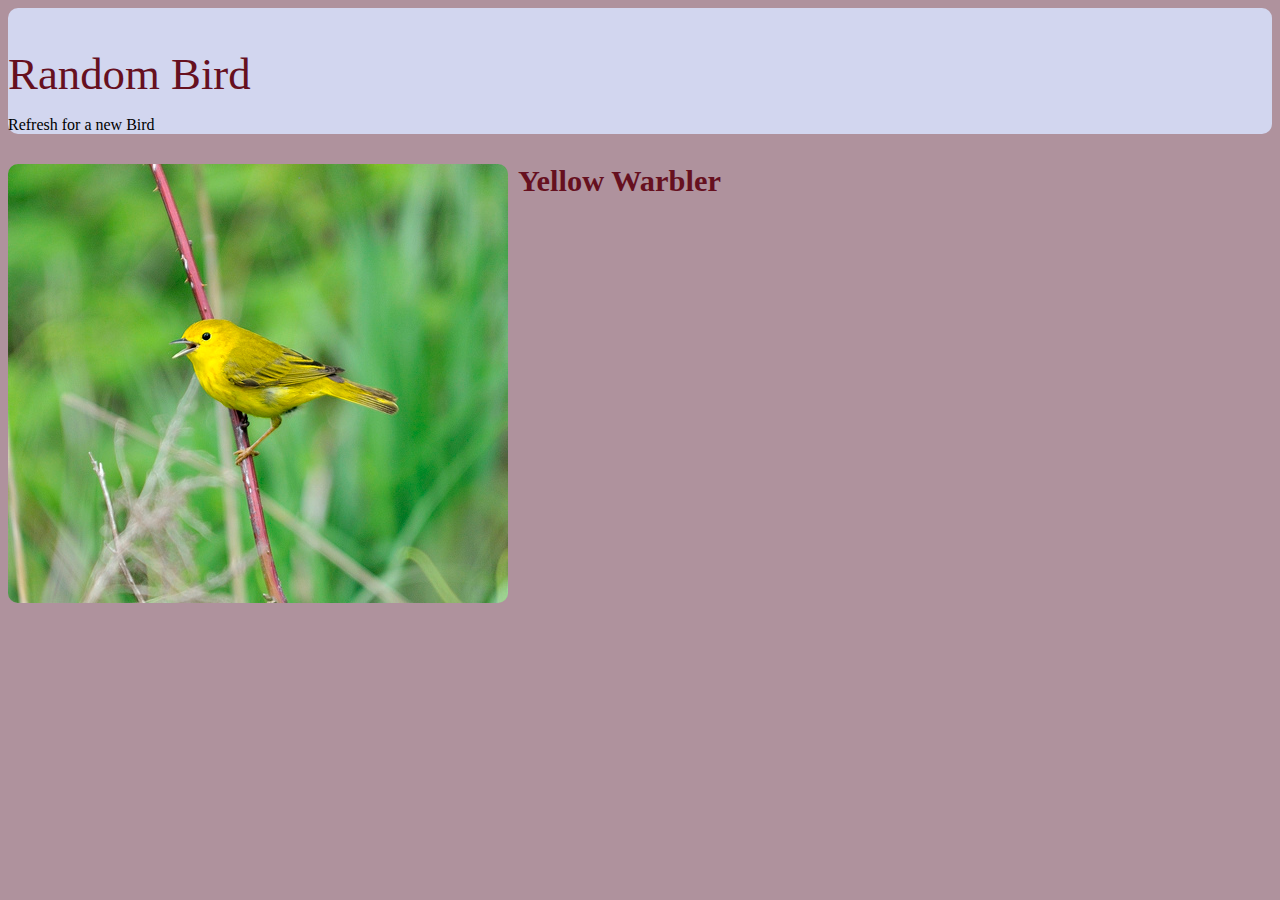
==== Source/templates/RandomBird.html @ 0dc4b48e "updated webpages and added new html" ====
<!DOCTYPE html>
<html lang="en">
<link rel="stylesheet" href = "styles.css">	
<head>
    <title>Random Bird</title> 
</head>
<section class="header"?>
    <h1>Random Bird</h1>
    <p> Refresh for a new Bird</p>
</section>

<section class = "image">
    <img src="images/randombird.jpg" alt="random bird"
</section>

<section>
    <p class = "birdname">Yellow Warbler </p>
</section>

    <style>
        img {
            width: 500px;
            border-radius: 10px;
            float:left;
            margin-right: 10px;
        }
        body{
            background-color:#AF929D;
        }
        h1{
            margin: 0;
            padding: 0;
            color:#66101F;
            font-weight: 100;
            font-size: 2.8em;
            font-family: "CopperPlate";
        }
        .header{
            width: 100%;
            padding:40px 0px 0;
            background: #D2D6EF;
            border-radius: 10px;
        }
        .birdname{
            color: #66101F;
            font-weight: bold;
            font-size:1.9em;
            font-family: "CopperPlate";
            text-align:left;
        }
    </style>

</html>
---- Source/templates/styles.css ----
body {
  background-color: oldlace;
}
h1 {
  font: bold;
  font-family: fantasy;
}
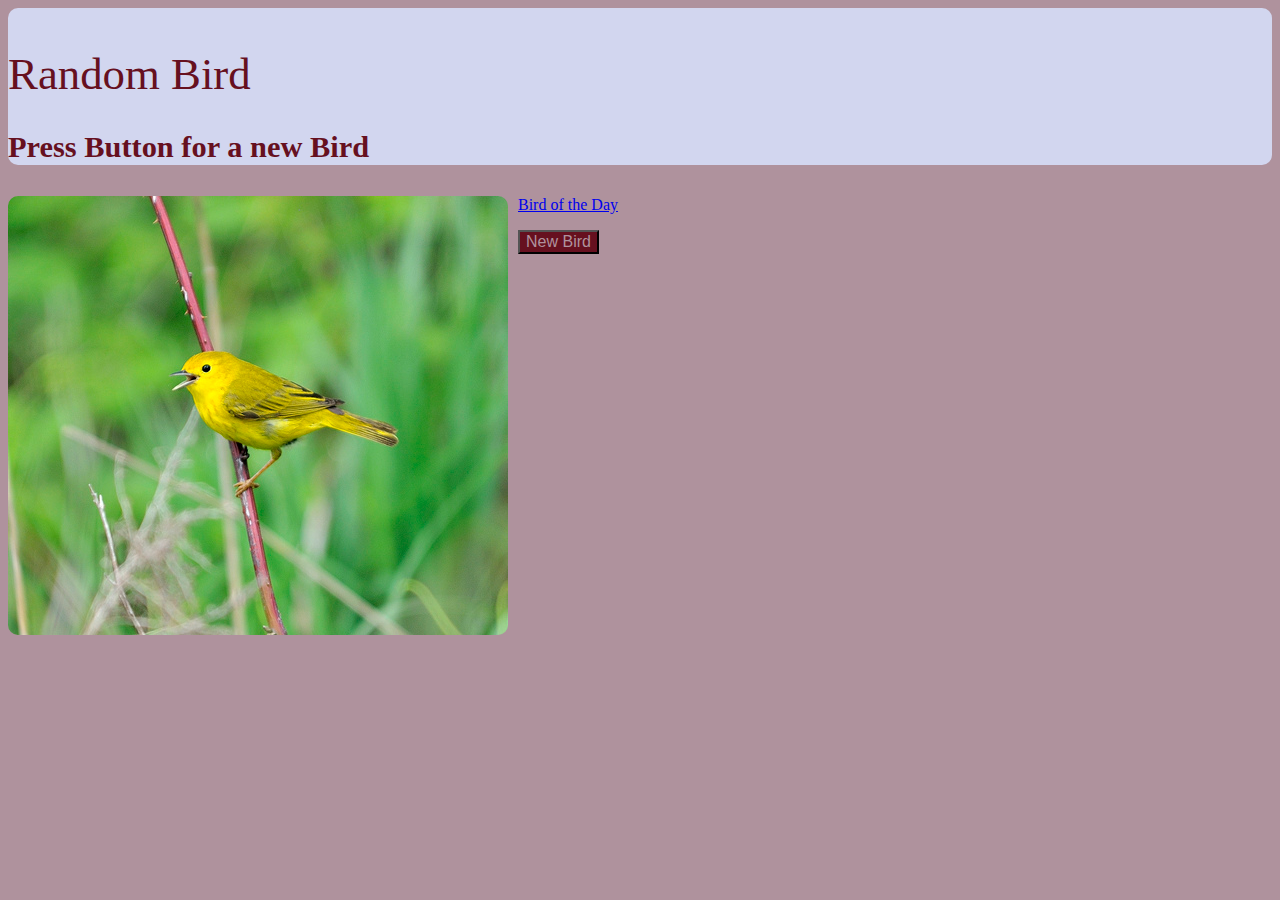
==== commit e72279b6: "Added button to RandomBird page" ====
--- a/Source/templates/RandomBird.html
+++ b/Source/templates/RandomBird.html
@@ -3,20 +3,50 @@
 <link rel="stylesheet" href = "styles.css">	
 <head>
     <title>Random Bird</title> 
+    <meta name = "author", content = "Noah Wong">
+    <meta name = "description", content = "Page presents 
+        another picture of a birdwhenever the page is
+         refreshed" >
+    
 </head>
 <section class="header"?>
     <h1>Random Bird</h1>
-    <p> Refresh for a new Bird</p>
+    <p class = birdname> Press Button for a new Bird</p>
 </section>
 
 <section class = "image">
-    <img src="images/randombird.jpg" alt="random bird"
+    <img id = "birdPic" src="images/random/1.jpg" alt="random bird"
 </section>
 
+
 <section>
-    <p class = "birdname">Yellow Warbler </p>
+
+    <p><a href="BOTD.html">Bird of the Day</a> </p>
+    
 </section>
 
+<script>
+    function refreshPage() {
+    
+        var newPicNumber = Math.floor(Math.random()*50) + 1;
+        var newPic = newPicNumber.toString();
+        var pictureSource = document.getElementById("birdPic").src
+
+        if (pictureSource.includes(newPic + ".jpg")) {
+            newPic = "images/random/1.jpg"
+        } else {
+            newPic = "images/random/" + newPic + ".jpg";
+    
+        }
+
+        document.getElementById("birdPic").src = newPic;
+    }
+</script>
+
+<button class = button type="button" onclick="refreshPage()"> New Bird</button>
+
+
+<!-- TODO: format this section, create a new .css file for it --> 
     <style>
         img {
             width: 500px;
@@ -35,6 +65,11 @@
             font-size: 2.8em;
             font-family: "CopperPlate";
         }
+        .button{ 
+            background-color:#66101F;
+            color: #AF929D;
+            font-size: 16px;
+        }
         .header{
             width: 100%;
             padding:40px 0px 0;
